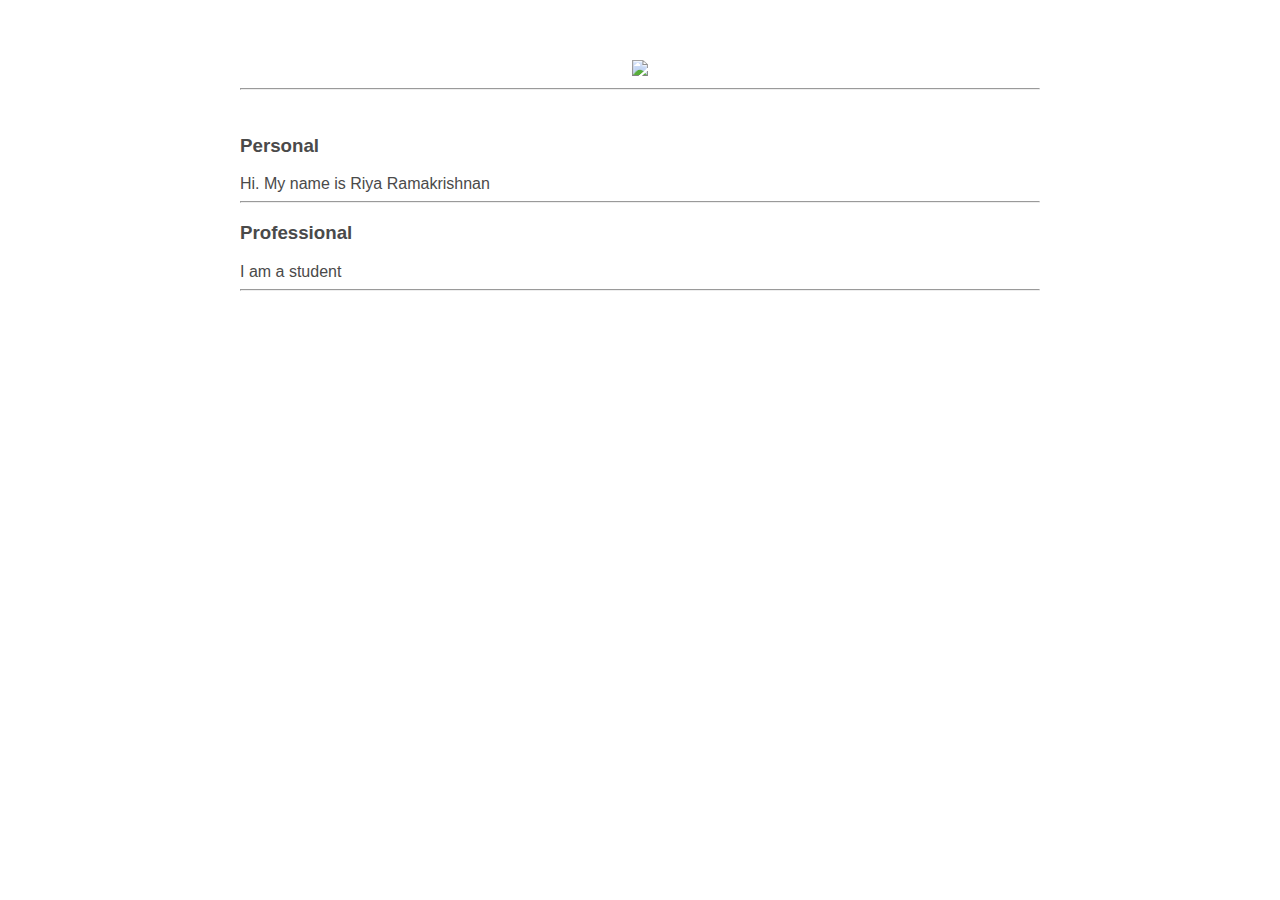
==== ui/index.html @ 58f1027f "[imad-console] Updates ui/index.html" ====
<!doctype html>
<html>
    <head>
        <link href="/ui/style.css" rel="stylesheet" />
    </head>
    <body>
        <div class='container'>
            <div class="center">
                <img id='madi' src="https://scontent.fcbr1-1.fna.fbcdn.net/v/t1.0-9/20728256_226990874491347_1950521702084192641_n.jpg?oh=8c9d61899856bcb0ad3ce09a9529a4df&oe=5A260211" class="img-medium"/>
            </div>
            <hr/>
            <br>
            <h3>Personal</h3>
            <div>
                Hi. My name is Riya Ramakrishnan
            </div>
            <hr/>
            <h3>Professional</h3>
            <div>
                I am a student
            </div>
            <hr/>
            <div class='footer'>
            </div>
        </div>
        <script type="text/javascript" src="/ui/main.js">
        </script>
    </body>
</html>
---- ui/style.css ----
body {
    font-family: sans-serif;
    margin-top: 60px;
}

.center {
    text-align: center;
}

.text-big {
    font-size: 300%;
}

.bold {
    font-weight: bold;
}

.img-medium {
    height: 200px;
}
 .container {
    max-width: 800px;
    margin: 0 auto;
    color: #4a4a4a;
    font-family: sans-serif;
    padding-left: 20px;
    padding-right: 20px;
}
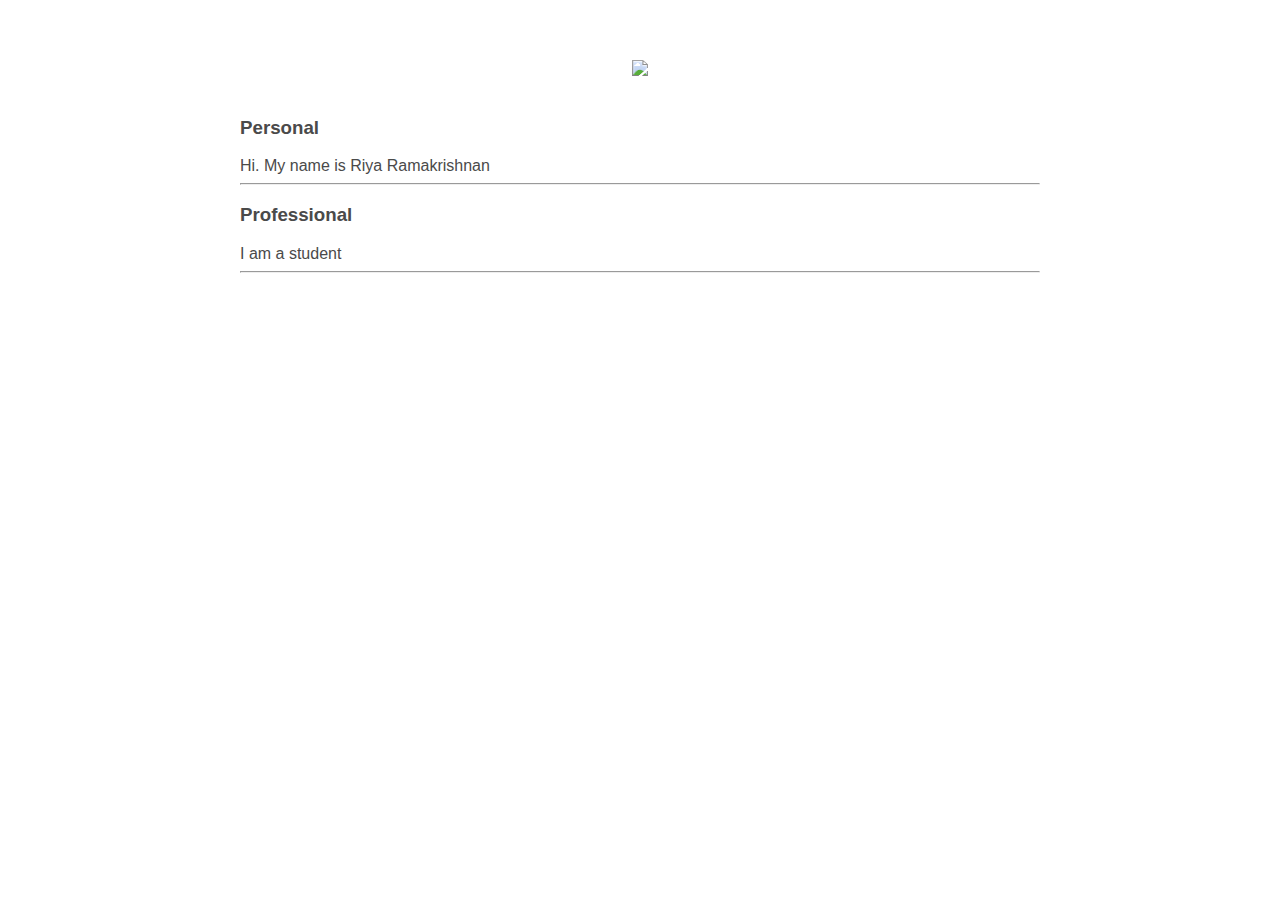
==== commit aabfe7d8: "[imad-console] Updates ui/index.html" ====
--- a/ui/index.html
+++ b/ui/index.html
@@ -8,7 +8,6 @@
             <div class="center">
                 <img id='madi' src="https://scontent.fcbr1-1.fna.fbcdn.net/v/t1.0-9/20728256_226990874491347_1950521702084192641_n.jpg?oh=8c9d61899856bcb0ad3ce09a9529a4df&oe=5A260211" class="img-medium"/>
             </div>
-            <hr/>
             <br>
             <h3>Personal</h3>
             <div>
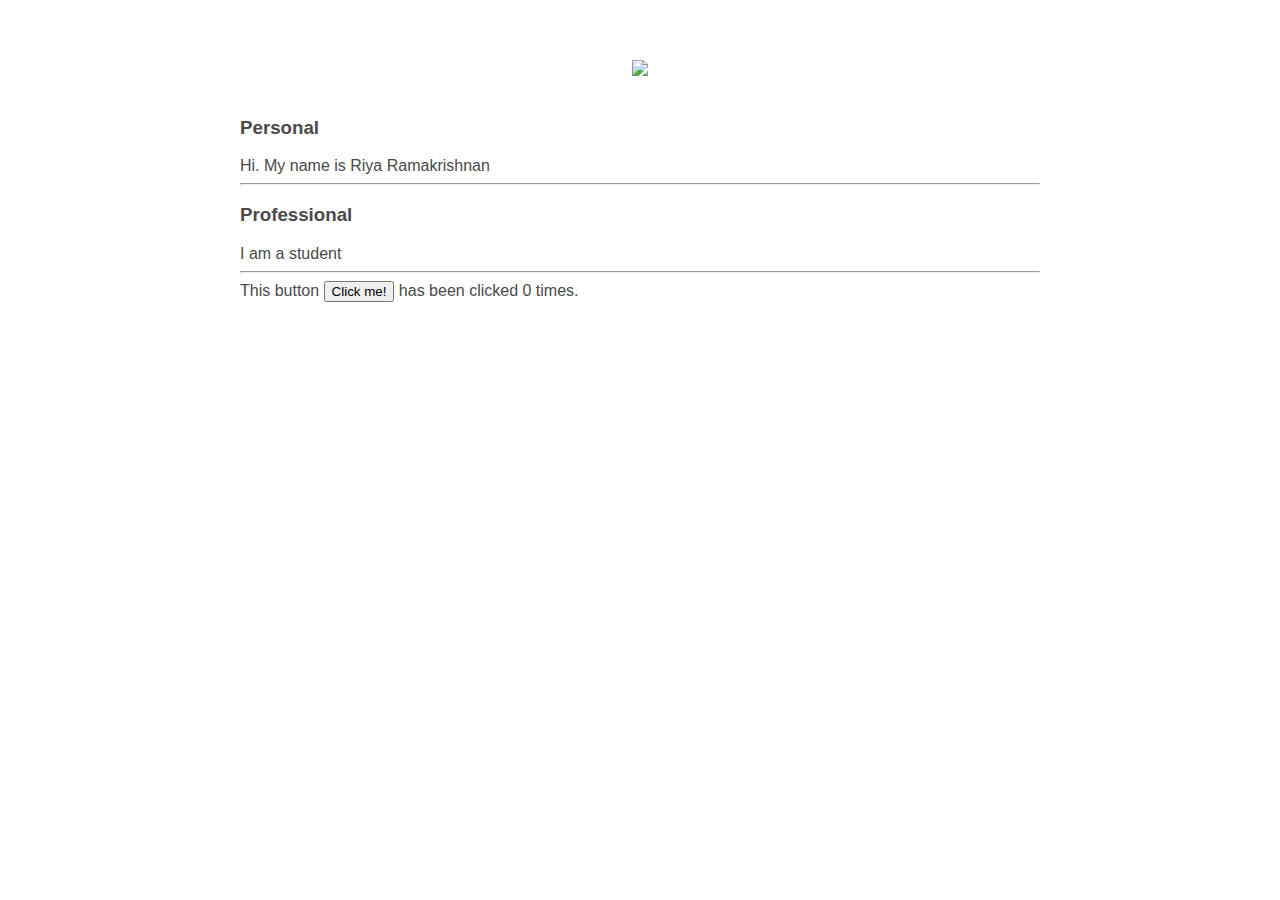
==== commit 5192698f: "[imad-console] Updates ui/index.html" ====
--- a/ui/index.html
+++ b/ui/index.html
@@ -20,6 +20,7 @@
             </div>
             <hr/>
             <div class='footer'>
+                This button <button id='counter'>Click me!</button> has been clicked <span id='count'>0</span> times.
             </div>
         </div>
         <script type="text/javascript" src="/ui/main.js">
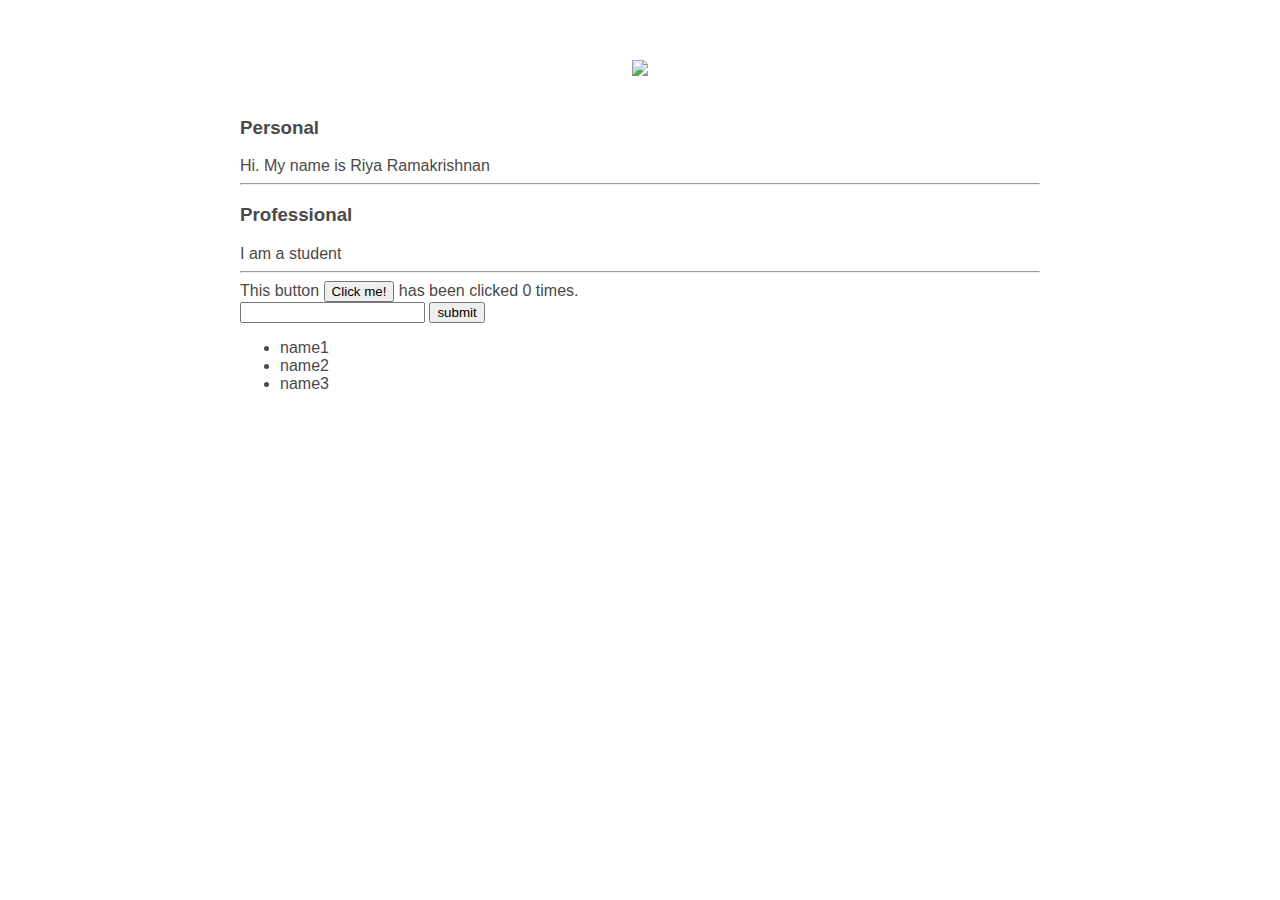
==== commit 62bd3681: "[imad-console] Updates ui/index.html" ====
--- a/ui/index.html
+++ b/ui/index.html
@@ -21,6 +21,15 @@
             <hr/>
             <div class='footer'>
                 This button <button id='counter'>Click me!</button> has been clicked <span id='count'>0</span> times.
+                <br/>
+                <input type='text' id='name' placeholder+"name"></input>
+                <input type='submit' value='submit'></input>
+                <ul>
+                    <li>name1</li>
+                    <li>name2</li>
+                    <li>name3</li>
+
+                </ul>
             </div>
         </div>
         <script type="text/javascript" src="/ui/main.js">
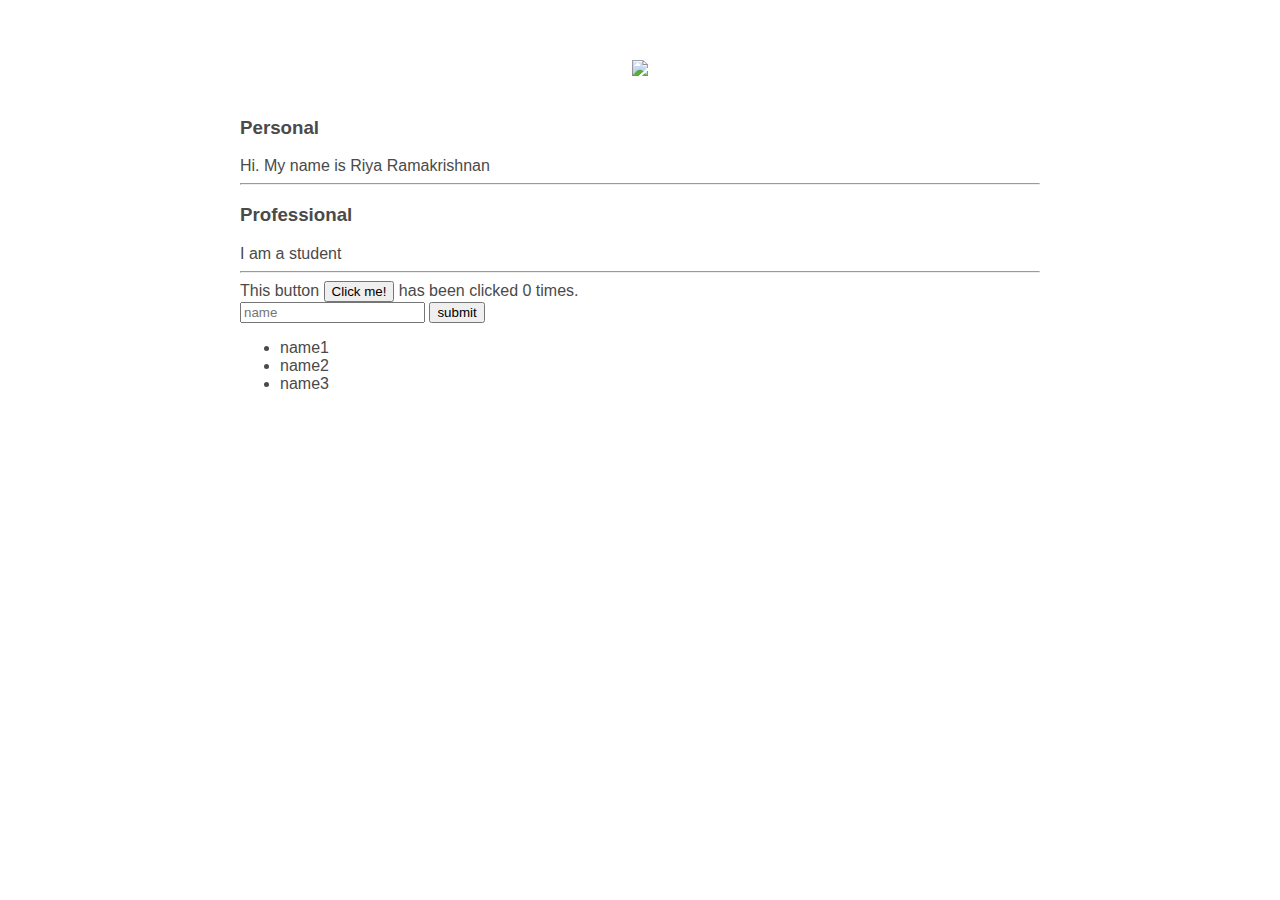
==== commit c1b9862a: "[imad-console] Updates ui/index.html" ====
--- a/ui/index.html
+++ b/ui/index.html
@@ -22,8 +22,8 @@
             <div class='footer'>
                 This button <button id='counter'>Click me!</button> has been clicked <span id='count'>0</span> times.
                 <br/>
-                <input type='text' id='name' placeholder+"name"></input>
-                <input type='submit' value='submit'></input>
+                <input type='text' id='name' placeholder='name'>
+                <input type='submit' value='submit'>
                 <ul>
                     <li>name1</li>
                     <li>name2</li>
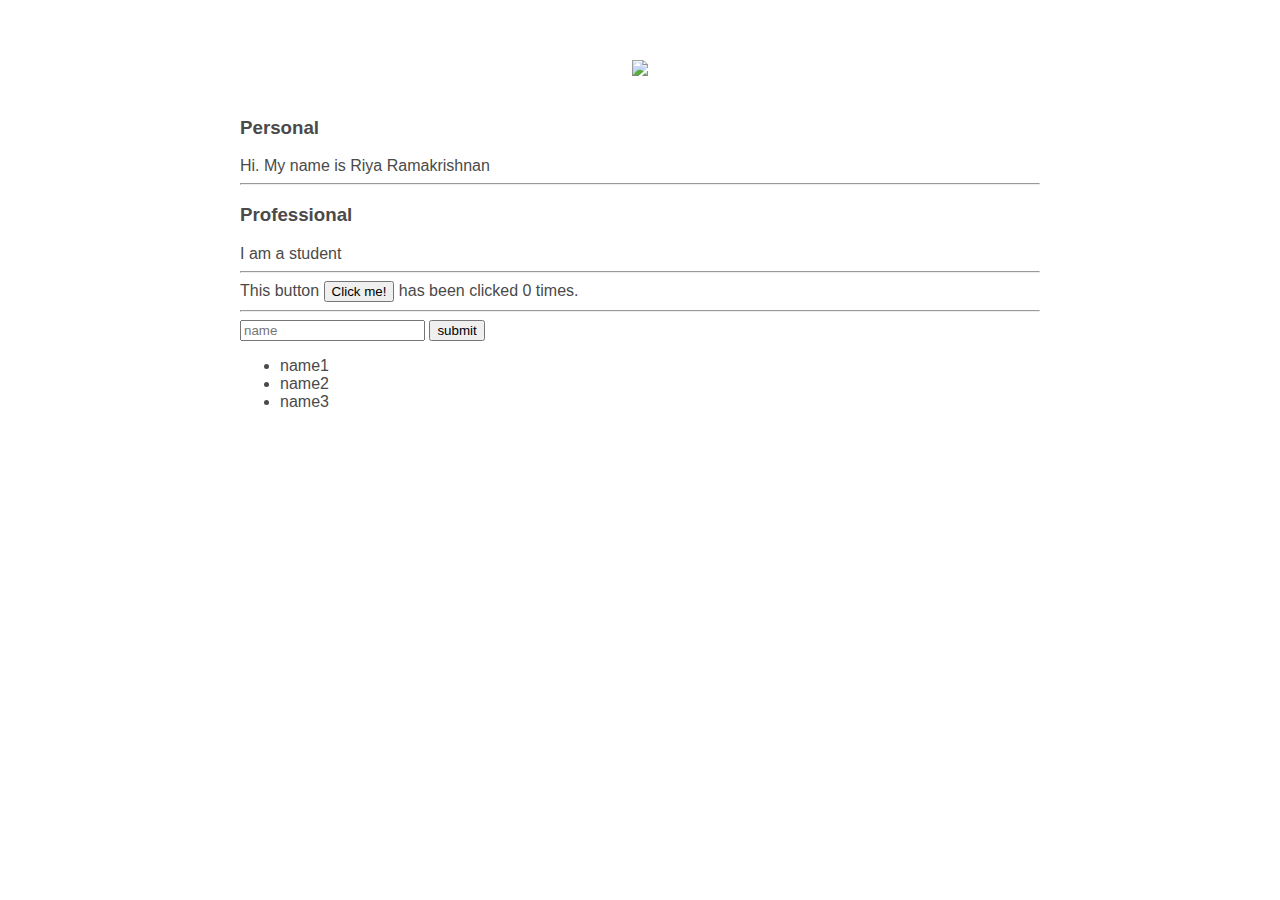
==== commit a1a493b8: "[imad-console] Updates ui/index.html" ====
--- a/ui/index.html
+++ b/ui/index.html
@@ -21,7 +21,7 @@
             <hr/>
             <div class='footer'>
                 This button <button id='counter'>Click me!</button> has been clicked <span id='count'>0</span> times.
-                <br/>
+                <hr/>
                 <input type='text' id='name' placeholder='name'>
                 <input type='submit' value='submit'>
                 <ul>
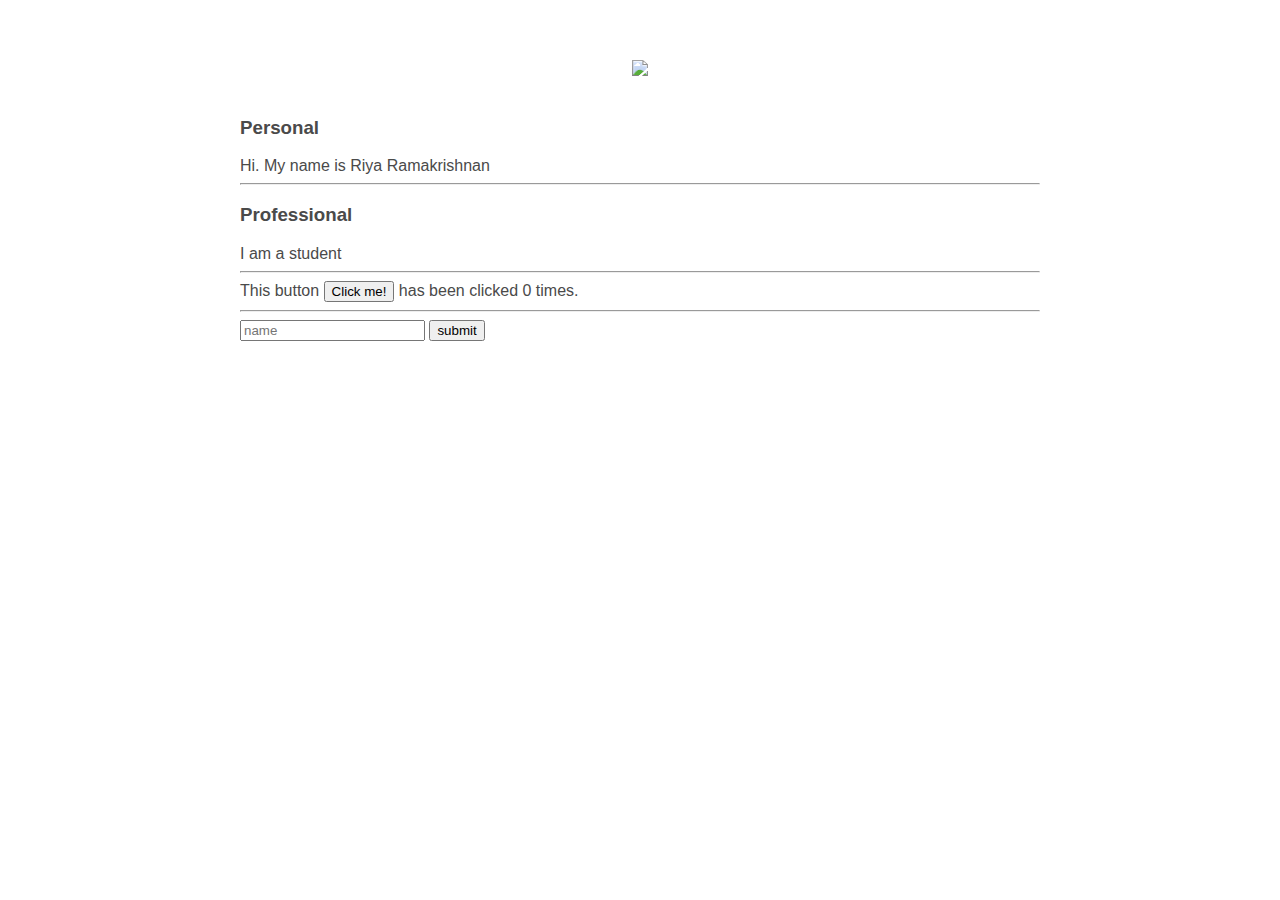
==== commit 9e074600: "[imad-console] Updates ui/index.html" ====
--- a/ui/index.html
+++ b/ui/index.html
@@ -23,12 +23,8 @@
                 This button <button id='counter'>Click me!</button> has been clicked <span id='count'>0</span> times.
                 <hr/>
                 <input type='text' id='name' placeholder='name'>
-                <input type='submit' value='submit'>
-                <ul>
-                    <li>name1</li>
-                    <li>name2</li>
-                    <li>name3</li>
-
+                <input type='submit' value='submit' id='submit_btn'>
+                <ul></ul>
                 </ul>
             </div>
         </div>
